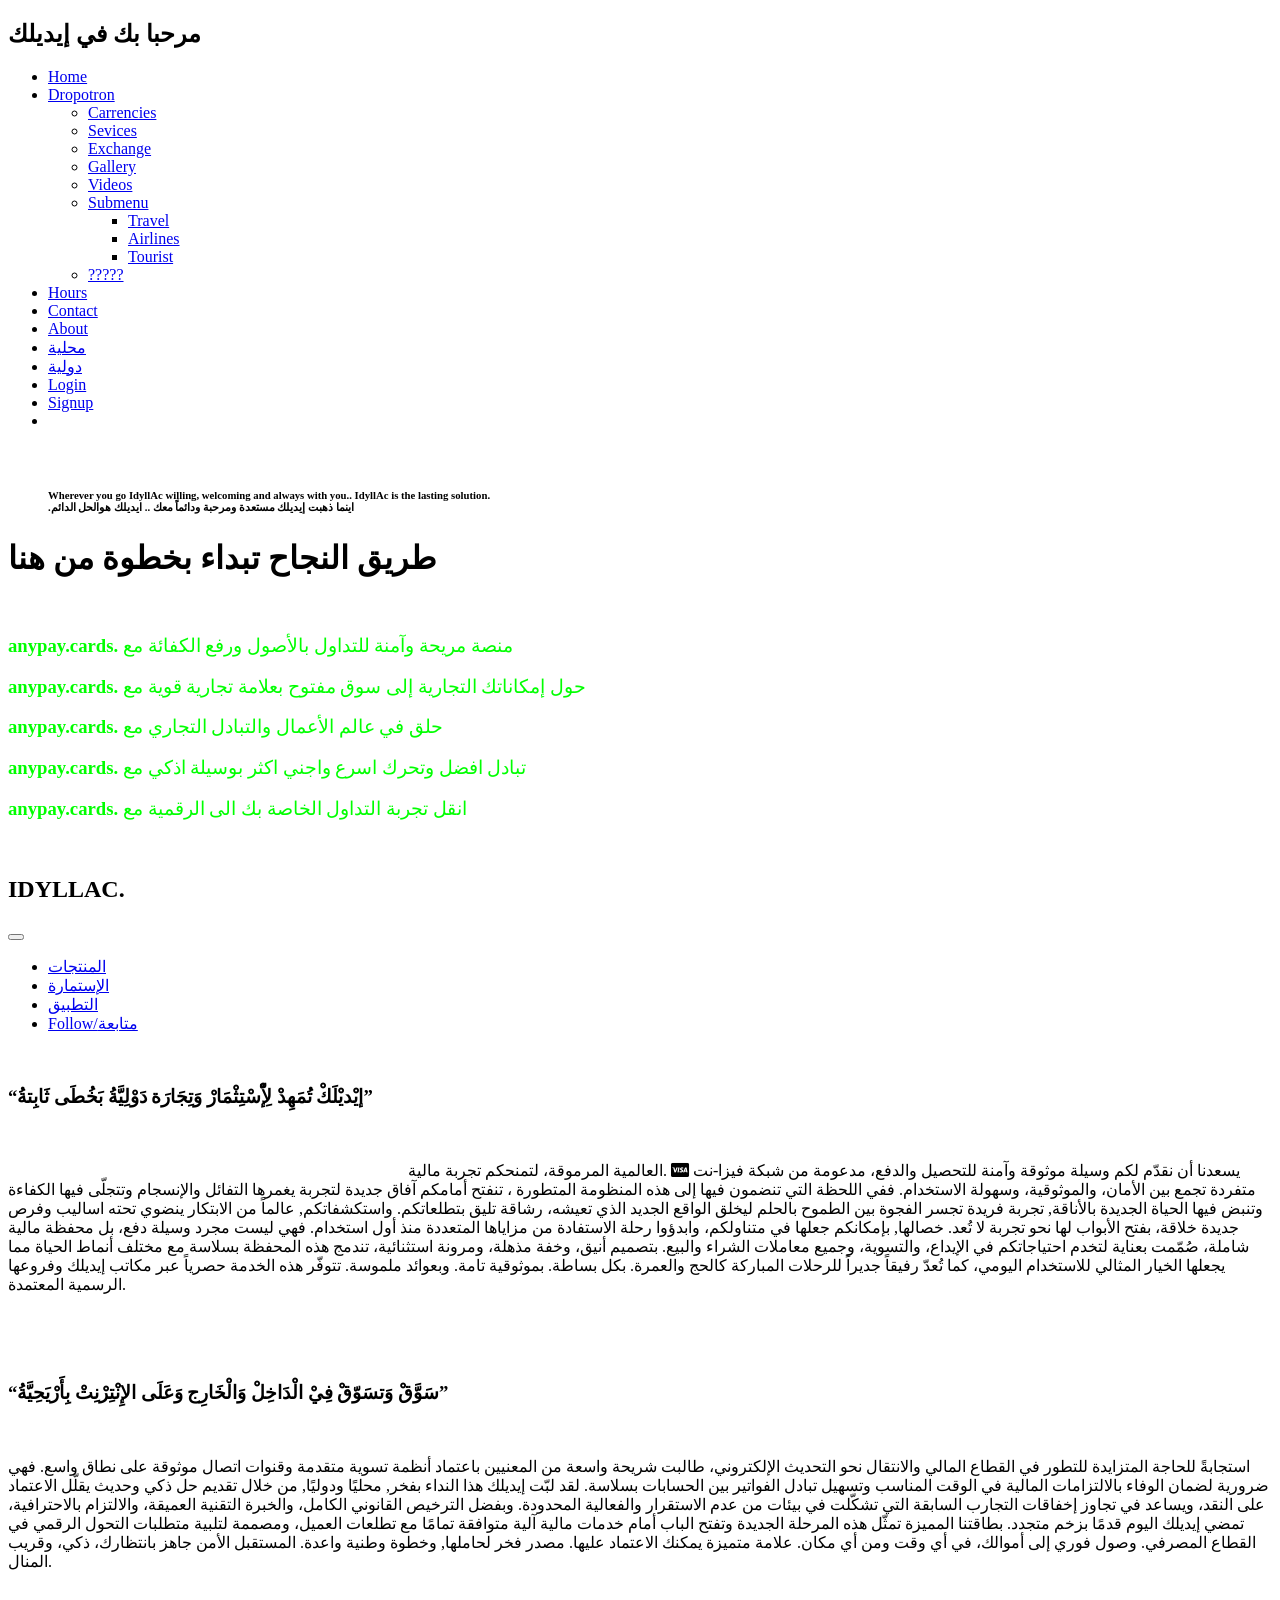
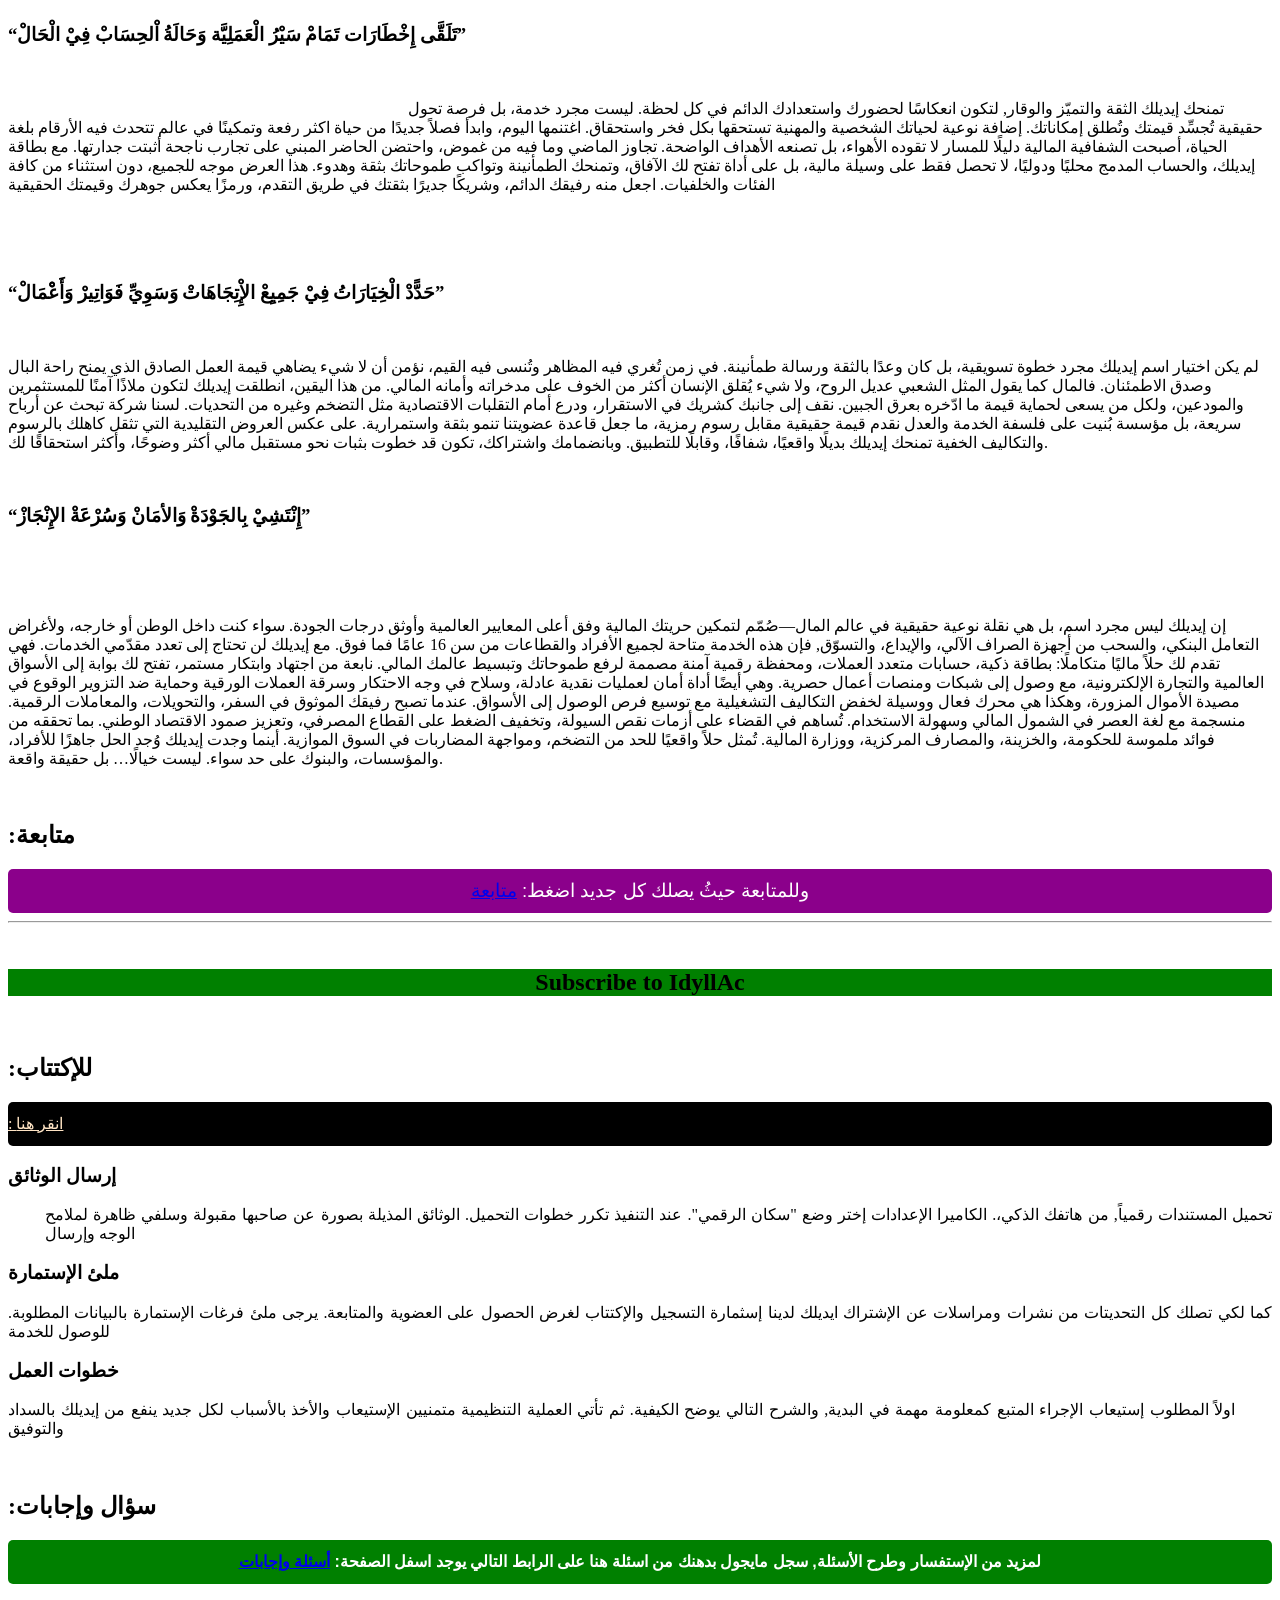
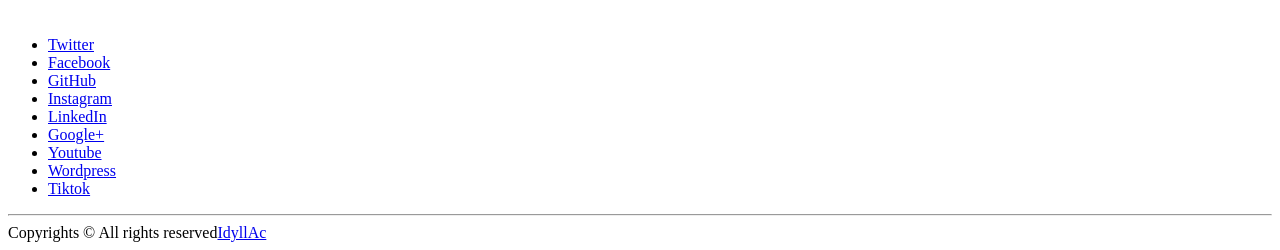
==== static/index.html @ e7d284f5 "changes" ====
<!DOCTYPE html>
<html lang="en">

<head>
    <meta charset="UTF-8">
    <meta name="author" content="discreption css of F-ST">
    <meta name="viewport" content="width=device-width, initial-scale=1.0">
    <meta name="description" content="Idyllic">
    <title>FLOATS CSS</title>
    <link rel="stylesheet" href="/static/style.css">
    <link rel="shortcut icon" href="favicon.ico" type="image/x-icon">
    <link rel="stylesheet" href="CSS/style.css">
    <link rel="stylesheet" href="sass/main.scss">


    <link rel="stylesheet" href="https://cdnjs.cloudflare.com/ajax/libs/font-awesome/6.5.2/css/all.min.css" 
       integrity="sha512-SnH5WK+bZxgPHs44uWIX+LLJAJ9/2PkPKZ5QiAj6Ta86w+fsb2TkcmfRyVX3pBnMFcV7oQPJkl9QevSCWr3W6A==" 
       crossorigin="anonymous" referrerpolicy="no-referrer" />


   

    <script src="https://kit.fontawesome.com/cbdd759dc1.js" crossorigin="anonymous"></script>      
    
   <!-- <link rel="stylesheet" href="https://fonts.googleapis.com/css?family=Tangerine"> -->
<style>
 /* body {
  font-family: 'Tangerine', serif;
  font-size: ;
  text-shadow: 4px 4px 4px #aaa; 
} */
</style>
</head>

<body>
    <header class="header">
        <section class="hero">
            <h1 class="hero__h1">مرحبا بك في إيديلك </h1>
        </section>

            <!-- Nav -->
           
            <nav class="header__nav">
                <ul class="header__ul">
                    <li class="current"><a href="http://anypay.cards/">Home</a></li>
                    <li class="dropdown"><a href="#">Dropotron</a>
                        <ul class="dropdown-content">
                            <li><a href="#">Carrencies</a></li>
                            <li><a href="#">Sevices</a></li>
                            <li><a href="#">Exchange</a></li>
                            <li><a href="#">Gallery</a></li>
                            <li><a href="#">Videos</a></li>
                            <li><a href="#">Submenu</a>
                                    <ul class="dropdown-right">
                                           <li><a href="#">Travel</a></li>
                                           <li><a href="#">Airlines</a></li>
                                           <li><a href="#">Tourist</a></li>
                                        </ul>

                                 <li><a href="#">?????</a></li>
                            </ul>
                        </li>
                    <li><a href="http://idyllac.github.io/minu_product/hours">Hours</a></li>
                    <li><a href="http://idyllac.github.io/minu_product/contact">Contact</a></li>
                    <li><a href="http://idyllac.github.io/minu_product/about">About</a></li>
                    <li><a href="http://idyllac.github.io/minu_product/local.html">محلية</a></li>
                    <li><a href="http://idyllac.github.io/minu_product/">دولية</a></li>
                    <li><a href="http://idyllac.github.io/authen-login.github.io/views/login">Login</a></li>
                    <li><a href="http://idyllac.github.io/formdatabase_resources/">Signup</a></li>
                    <li><form action="./search/">
                            <label for="anypay.cards"></label>
                           <!-- <input type="search" id="search" name="q" style="border:n ;" />
                            <button type="submit" style="border: none; background-color: lavender;">Search</button> -->
                        </form>
                    </li> 
              </ul>
            </nav>
    </header>
   

    <figure>
        <img src="./img/2e44cb3168434ea7b9e4347067de06e8.jpg" alt="" title="We Love IdyllAc!" width="" height=""
            class="responsive" />

        <figcaption class="offscreen">
            <h6>Wherever you go IdyllAc willing, welcoming and always with you.. IdyllAc is the lasting solution.<br>.اينما ذهبت إيديلك مستعدة ومرحبة ودائماً معك .. ايديلك هوالحل الدائم</h6>
        </figcaption>
    </figure>

    <!-- <div class="box sticky"> 
        <img src="./img/400PngdpiLogo.png" alt="logo" width="500" >
    </div> -->

    <h1>طريق النجاح تبداء بخطوة من هنا</h1>
    <br>
   <p><h3 style="color: lime; font-weight: lighter; "><strong>anypay.cards. </strong>منصة مريحة وآمنة للتداول بالأصول ورفع الكفائة مع</h3>
      <h3 style="color: lime; font-weight: lighter;"><strong>anypay.cards.</strong> حول إمكاناتك التجارية إلى سوق مفتوح بعلامة تجارية قوية مع</h3>
      <h3 style="color: lime; font-weight: lighter;"><strong>anypay.cards.</strong> حلق في عالم الأعمال والتبادل التجاري مع</h3>
      <h3 style="color: lime;font-weight: lighter; "><strong>anypay.cards.</strong> تبادل افضل وتحرك اسرع واجني اكثر بوسيلة اذكي مع</h3>
      <h3 style="color: lime; font-weight: lighter;"><strong>anypay.cards.</strong> انقل تجربة التداول الخاصة بك الى الرقمية مع</h3></p> 
      <br> 
        <main class="main">
        <section class="header-title-line">
            <h2 class="menu">IDYLLAC.</h2>
                <button class="menu-button">
                 <div class="menu-icon">
                 </div>
            </button>
        </section>

           <!-- Nav -->
            <nav class="nav">
                <ul class="ul">
                    <li><a href="#">المنتجات</a></li>
                    <li><a href="https://idyllac.github.io/formdatabase_resources/">الإستمارة</a></li>
                    <li><a href="#">التطبيق</a></li>
                    <li><a href="static/subscribe.html">Follow/متابعة</a></li>
                </ul>
            </nav>
        </main>
        <br>
       
    <h3 class="quote">&#8220;إيْديْلَكْ تُمَهِدْ لِإّْسْتِثْمَارْ وَتِجَارَة دَوْلِيَّةُ بَخُطَى ثَابِتةُ&#8221;<br><span class="nowrap"></span></h3>
    <br>
    <p><img src="./img/52756c58-fe36-455d-b7b3-cb38e7c44ff6.jpg" alt="" width="400" height=""
            style="float: left; margin-bottom: 2px;">
            يسعدنا أن نقدّم لكم وسيلة موثوقة وآمنة للتحصيل والدفع، مدعومة من شبكة فيزا-نت   <i class="fa-brands fa-cc-visa"></i> .العالمية المرموقة، لتمنحكم تجربة مالية متفردة تجمع بين الأمان، والموثوقية، وسهولة الاستخدام.

            ففي اللحظة التي تنضمون فيها إلى هذه المنظومة المتطورة ، تنفتح أمامكم آفاق جديدة لتجربة يغمرها التفائل والإنسجام وتتجلّى فيها الكفاءة وتنبض فيها الحياة الجديدة بالأناقة, تجربة فريدة تجسر الفجوة بين الطموح بالحلم ليخلق الواقع الجديد الذي تعيشه، رشاقة تليق بتطلعاتكم.
            
            واستكشفاتكم, عالماً من الابتكار ينضوي تحته اساليب وفرص جديدة خلاقة، بفتح الأبواب لها نحو تجربة لا تُعد.
            
            خصالها,  بإمكانكم جعلها في متناولكم، وابدؤوا رحلة الاستفادة من مزاياها المتعددة منذ أول استخدام. فهي ليست مجرد وسيلة دفع، بل محفظة مالية شاملة، صُمّمت بعناية لتخدم احتياجاتكم في الإيداع، والتسوية، وجميع معاملات الشراء والبيع.
            
            بتصميم أنيق، وخفة مذهلة، ومرونة استثنائية، تندمج هذه المحفظة بسلاسة مع مختلف أنماط الحياة مما يجعلها الخيار المثالي للاستخدام اليومي، كما تُعدّ رفيقاً جديراً للرحلات المباركة كالحج والعمرة.
            
            بكل بساطة. بموثوقية تامة. وبعوائد ملموسة.
            
            تتوفّر هذه الخدمة حصرياً عبر مكاتب إيديلك وفروعها الرسمية المعتمدة.
            
            </p>
    <br><br><br>
     
    <h3 class="quote">&#8220;سَوَّقْ وَتسَوّقْ فِيْ الْدَاخِلْ وَالْخَارِج وَعَلَى الإِنْتِرْنِتْ بِأَرْيَحِيَّةُ&#8221;<br><span class="nowrap"></span></h3>
    <br>
    <p><img src="./img/913b2963-23cf-4f2a-9b0e-c0aa7f538b38.jpeg" alt="" width="400" height="" style="float: right;">
        استجابةً للحاجة المتزايدة للتطور في القطاع المالي والانتقال نحو التحديث الإلكتروني، طالبت شريحة واسعة من المعنيين باعتماد أنظمة تسوية متقدمة وقنوات اتصال موثوقة على نطاق واسع.
فهي ضرورية لضمان الوفاء بالالتزامات المالية في الوقت المناسب وتسهيل تبادل الفواتير بين الحسابات بسلاسة.

لقد لبّت إيديلك هذا النداء بفخر, محليًا ودوليًا, من خلال تقديم حل ذكي وحديث يقلّل الاعتماد على النقد، ويساعد في تجاوز إخفاقات التجارب السابقة التي تشكّلت في بيئات من عدم الاستقرار والفعالية المحدودة.

وبفضل الترخيص القانوني الكامل، والخبرة التقنية العميقة، والالتزام بالاحترافية، تمضي إيديلك اليوم قدمًا بزخم متجدد.
بطاقتنا المميزة تمثّل هذه المرحلة الجديدة وتفتح الباب أمام خدمات مالية آلية متوافقة تمامًا مع تطلعات العميل، ومصممة لتلبية متطلبات التحول الرقمي في القطاع المصرفي.

وصول فوري إلى أموالك، في أي وقت ومن أي مكان.
علامة متميزة يمكنك الاعتماد عليها. مصدر فخر لحاملها, وخطوة وطنية واعدة.
المستقبل الأمن جاهز بانتظارك، ذكي، وقريب المنال.

 </p>
    
    <br>

    <h3 class="quote">&#8220;تَلَقَّى إِخْطَارَات تَمَامْ سَيْرُ الْعَمَلِيَّة وَحَالَةُ اْلحِسَابْ فِيْ
        الْحَالْ&#8221;<br><span class="nowrap"></span></h3>
        <br>
    <p><img src="./img/8068e148-98a0-414a-87c2-8076c96b428b.jpg" alt="" width="400" height=""
            style="float: left; margin-bottom: 2px;">تمنحك إيديلك الثقة والتميّز والوقار, لتكون انعكاسًا لحضورك واستعدادك الدائم في كل لحظة.
            ليست مجرد خدمة، بل فرصة تحول حقيقية تُجسِّد قيمتك وتُطلق إمكاناتك.
            إضافة نوعية لحياتك الشخصية والمهنية تستحقها بكل فخر واستحقاق.
            اغتنمها اليوم، وابدأ فصلاً جديدًا من حياة اكثر رفعة وتمكينًا
            في عالم تتحدث فيه الأرقام بلغة الحياة، أصبحت الشفافية المالية دليلًا للمسار لا تقوده الأهواء، بل تصنعه الأهداف الواضحة.
            تجاوز الماضي وما فيه من غموض، واحتضن الحاضر المبني على تجارب ناجحة أثبتت جدارتها.
            مع بطاقة إيديلك، والحساب المدمج محليًا ودوليًا، لا تحصل فقط على وسيلة مالية، بل على أداة تفتح لك الآفاق، وتمنحك الطمأنينة وتواكب طموحاتك بثقة وهدوء.
            
            هذا العرض موجه للجميع، دون استثناء من كافة الفئات والخلفيات.
            اجعل منه رفيقك الدائم، وشريكًا جديرًا بثقتك في طريق التقدم، ورمزًا يعكس جوهرك وقيمتك الحقيقية
            </p>
    
    <br><br><br>
    <h3 class="quote">&#8220;حَدًّدْ الْخِيَارَاتُ فِيْ جَمِيِعْ الإِْتِجَاهَاتْ وَسَوِيِّ فَوَاتِيرْ
        وَأَعْْمَالْ&#8221;<br><span class="nowrap"></span></h3>
        <br>
    <p><img src="./img/b0f066c2-652f-40ff-bf4b-7b448a8bc872.jpg" alt="" width="400" height="" style="float: right;">لم يكن اختيار اسم إيديلك مجرد خطوة تسويقية، بل كان وعدًا بالثقة ورسالة طمأنينة.
        في زمن تُغري فيه المظاهر وتُنسى فيه القيم، نؤمن أن لا شيء يضاهي قيمة العمل الصادق الذي يمنح راحة البال وصدق الاطمئنان.
        فالمال كما يقول المثل الشعبي عديل الروح، ولا شيء يُقلق الإنسان أكثر من الخوف على مدخراته وأمانه المالي.
        
        من هذا اليقين، انطلقت إيديلك لتكون ملاذًا آمنًا للمستثمرين والمودعين، ولكل من يسعى لحماية قيمة ما ادّخره بعرق الجبين.
        نقف إلى جانبك كشريك في الاستقرار، ودرع أمام التقلبات الاقتصادية مثل التضخم وغيره من التحديات.
        لسنا شركة تبحث عن أرباح سريعة، بل مؤسسة بُنيت على فلسفة الخدمة والعدل نقدم قيمة حقيقية مقابل رسوم رمزية، ما جعل قاعدة عضويتنا تنمو بثقة واستمرارية.
        
        على عكس العروض التقليدية التي تثقل كاهلك بالرسوم والتكاليف الخفية تمنحك إيديلك بديلًا واقعيًا، شفافًا، وقابلًا للتطبيق.
        وبانضمامك واشتراكك، تكون قد خطوت بثبات نحو مستقبل مالي أكثر وضوحًا، وأكثر استحقاقًا لك.
        
        </p>

    <br>

    <h3 class="quote">&#8220;إِنْتَشِيْ بِالجَوْدَةْ وَالأمَانْ وَسُرْعََةْ الإِنْجَازْ&#8221;<span
            class="nowrap"></span></h3>
            <br>
    <p><img src="./img/be5d1be1-2dcd-41d0-843d-63190e4a1287.jpeg" alt="" width="400" height="" style="float: left;">
        <br><br> إن إيديلك ليس مجرد اسم، بل هي نقلة نوعية حقيقية في عالم المال—صُمّم لتمكين حريتك المالية وفق أعلى المعايير العالمية وأوثق درجات الجودة.
        سواء كنت داخل الوطن أو خارجه، ولأغراض التعامل البنكي، والسحب من أجهزة الصراف الآلي، والإيداع، والتسوّق, فإن هذه الخدمة متاحة لجميع الأفراد والقطاعات من سن 16 عامًا فما فوق.
        
        مع إيديلك لن تحتاج إلى تعدد مقدّمي الخدمات.
        فهي تقدم لك حلاً ماليًا متكاملًا: بطاقة ذكية، حسابات متعدد العملات، ومحفظة رقمية آمنة مصممة لرفع طموحاتك وتبسيط عالمك المالي.
        
        نابعة من اجتهاد وابتكار مستمر، تفتح لك بوابة إلى الأسواق العالمية والتجارة الإلكترونية، مع وصول إلى شبكات ومنصات أعمال حصرية.
        وهي أيضًا أداة أمان لعمليات نقدية عادلة، وسلاح في وجه الاحتكار وسرقة العملات الورقية وحماية ضد التزوير الوقوع في مصيدة الأموال المزورة، وهكذا هي محرك فعال ووسيلة لخفض التكاليف التشغيلية مع توسيع فرص الوصول إلى الأسواق.
        
        عندما تصبح رفيقك الموثوق في السفر، والتحويلات، والمعاملات الرقمية. منسجمة مع لغة العصر في الشمول المالي وسهولة الاستخدام.
        تُساهم في القضاء على أزمات نقص السيولة، وتخفيف الضغط على القطاع المصرفي، وتعزيز صمود الاقتصاد الوطني.
        
        بما تحققه من فوائد ملموسة للحكومة، والخزينة، والمصارف المركزية، ووزارة المالية. تُمثل  حلاً واقعيًا للحد من التضخم، ومواجهة المضاربات في السوق الموازية.
        أينما وجدت إيديلك وُجد الحل جاهزًا للأفراد، والمؤسسات، والبنوك على حد سواء.
        ليست خيالًا… بل حقيقة واقعة.
    </p>
        <br>
    <h2>:متابعة</h2>
    <h3 style="background-color: darkmagenta; display: block;  width: auto; margin: auto; color:#fff; font-weight: 200; text-align: center; 
    font-family: Arial, Helvetica, sans-serif; border-radius: 5px; cursor: pointer; line-height: 2.75rem ">وللمتابعة حيثُ يصلك كل جديد اضغط: <a href="static/subscribe.html">متابعة</a></h3>
   
        <hr>
        <br>
        <h2 style="background-color: green; text-align: center;">Subscribe to IdyllAc</h2>
        <br>
        <h2>:للإكتتاب</h2>
      <a href="http://idyllac.github.io/formdatabase_resources/" class="button" style="background-color:black; display: block; width:auto;
       margin: auto; color:bisque; border-radius: 5px; border: 0; 
cursor: pointer; line-height: 2.75rem">: انقر هنا
        </a>

       <section class="wrapper style">
        <div class="container"> 
          <div class="row gtr-200">

            <section class="col-4 col-12-narrower">
              <div class="box highlight">
                <i class="icon solid major fa-paper-plane"></i>
                <h3>إرسال الوثائق</h3>
                <p style="text-align: justify; padding-left: 2.3rem;"> تحميل المستندات رقمياً,  من هاتفك الذكي،. الكاميرا الإعدادات إختر وضع "سكان الرقمي".
                   عند التنفيذ تكرر خطوات التحميل. الوثائق المذيلة بصورة عن صاحبها مقبولة وسلفي ظاهرة لملامح الوجه وإرسال</p>
              </div>
            </section>
            <section class="col-4 col-12-narrower">
              <div class="box highlight">
                <i class="icon solid major fa-pencil-alt"></i>
                <h3>ملئ الإستمارة</h3>
                <p style="text-align: justify; padding: 0;">.كما لكي تصلك كل التحديتات من نشرات ومراسلات عن الإشتراك ايديلك لدينا إسثمارة التسجيل والإكتتاب لغرض الحصول على العضوية والمتابعة.
                   يرجى ملئ فرغات الإستمارة بالبيانات المطلوبة للوصول للخدمة</p>
              </div>
            </section>
            <section class="col-4 col-12-narrower">
              <div class="box highlight">
                <i class="icon solid major fa-wrench"></i>
                <h3>خطوات العمل</h3>
                <p style="text-align: justify; padding-right: 2.3rem;"> اولاً المطلوب إستيعاب الإجراء المتبع كمعلومة مهمة في البدية, والشرح التالي يوضح الكيفية. ثم تأتي العملية التنظيمية متمنيين الإستيعاب والأخذ بالأسباب لكل جديد ينفع من إيديلك بالسداد والتوفيق </p>
              </div>
            </section>

          </div>
        </div>
      </section>
    <br>
 <h2>:سؤال وإجابات</h2>
      <h4 style="background-color: green; display: block;  width: auto; margin: auto; color: #fff; text-align:center;
       font-family: Arial, Helvetica, sans-serif; border-radius: 5px; cursor: pointer; line-height: 2.75rem "> لمزيد من الإستفسار وطرح الأسئلة, سجل مايجول بدهنك من اسئلة هنا على الرابط التالي يوجد اسفل الصفحة: <a href="static/subscribe.html" target="_blank" rel="noopener noreferrer">أسئلة وإجابات</a></h4>
  
      <br>
      

    <br>
    
    

    <!-- Icons -->
    <ul class="icons">
        <li><a href="#" class="icon brands fa-twitter"><span class="label">Twitter</span></a></li>
        <li><a href="#" class="icon brands fa-facebook-f"><span class="label">Facebook</span></a></li>
        <li><a href="#" class="icon brands fa-github"><span class="label">GitHub</span></a></li>
        <li><a href="#" class="icon brands fa-instagram"><span class="label">Instagram</span></a></li>
        <li><a href="#" class="icon brands fa-linkedin-in"><span class="label">LinkedIn</span></a></li>
        <li><a href="#" class="icon brands fa-google-plus-g"><span class="label">Google+</span></a></li>
        <li><a href="#" class="icon brands fa-youtube"><span class="label">Youtube</span></a></li>
        <li><a href="https://idyllac.wordpress.com/" class="icon brands fa-wordpress"><span class="label">Wordpress</span></a></li>
        <li><a href="#" class="icon brands fa-tiktok"><span class="label">Tiktok</span></a></li>
    </ul>

    <hr>

    <!-- Copyright -->
    <div class="copyright">
        <footer class="footer">
            <span class="nowrap">Copyrights &copy; <time id="year"></time></span>
            <span class="nowrap">All rights reserved<a
                    href="https://idypay.fr">IdyllAc</a></span>

        </footer>
        


<!-- <script>
    window.fbAsyncInit = function() {
      FB.init({
        appId      : '{your-app-id}',
        cookie     : true,
        xfbml      : true,
        version    : '{api-version}'
      });
        
      FB.AppEvents.logPageView();   
        
    };
  
    (function(d, s, id){
       var js, fjs = d.getElementsByTagName(s)[0];
       if (d.getElementById(id)) {return;}
       js = d.createElement(s); js.id = id;
       js.src = "https://connect.facebook.net/en_US/sdk.js";
       fjs.parentNode.insertBefore(js, fjs);
     }(document, 'script', 'facebook-jssdk'));
  </script> -->
         
</body>
</html>
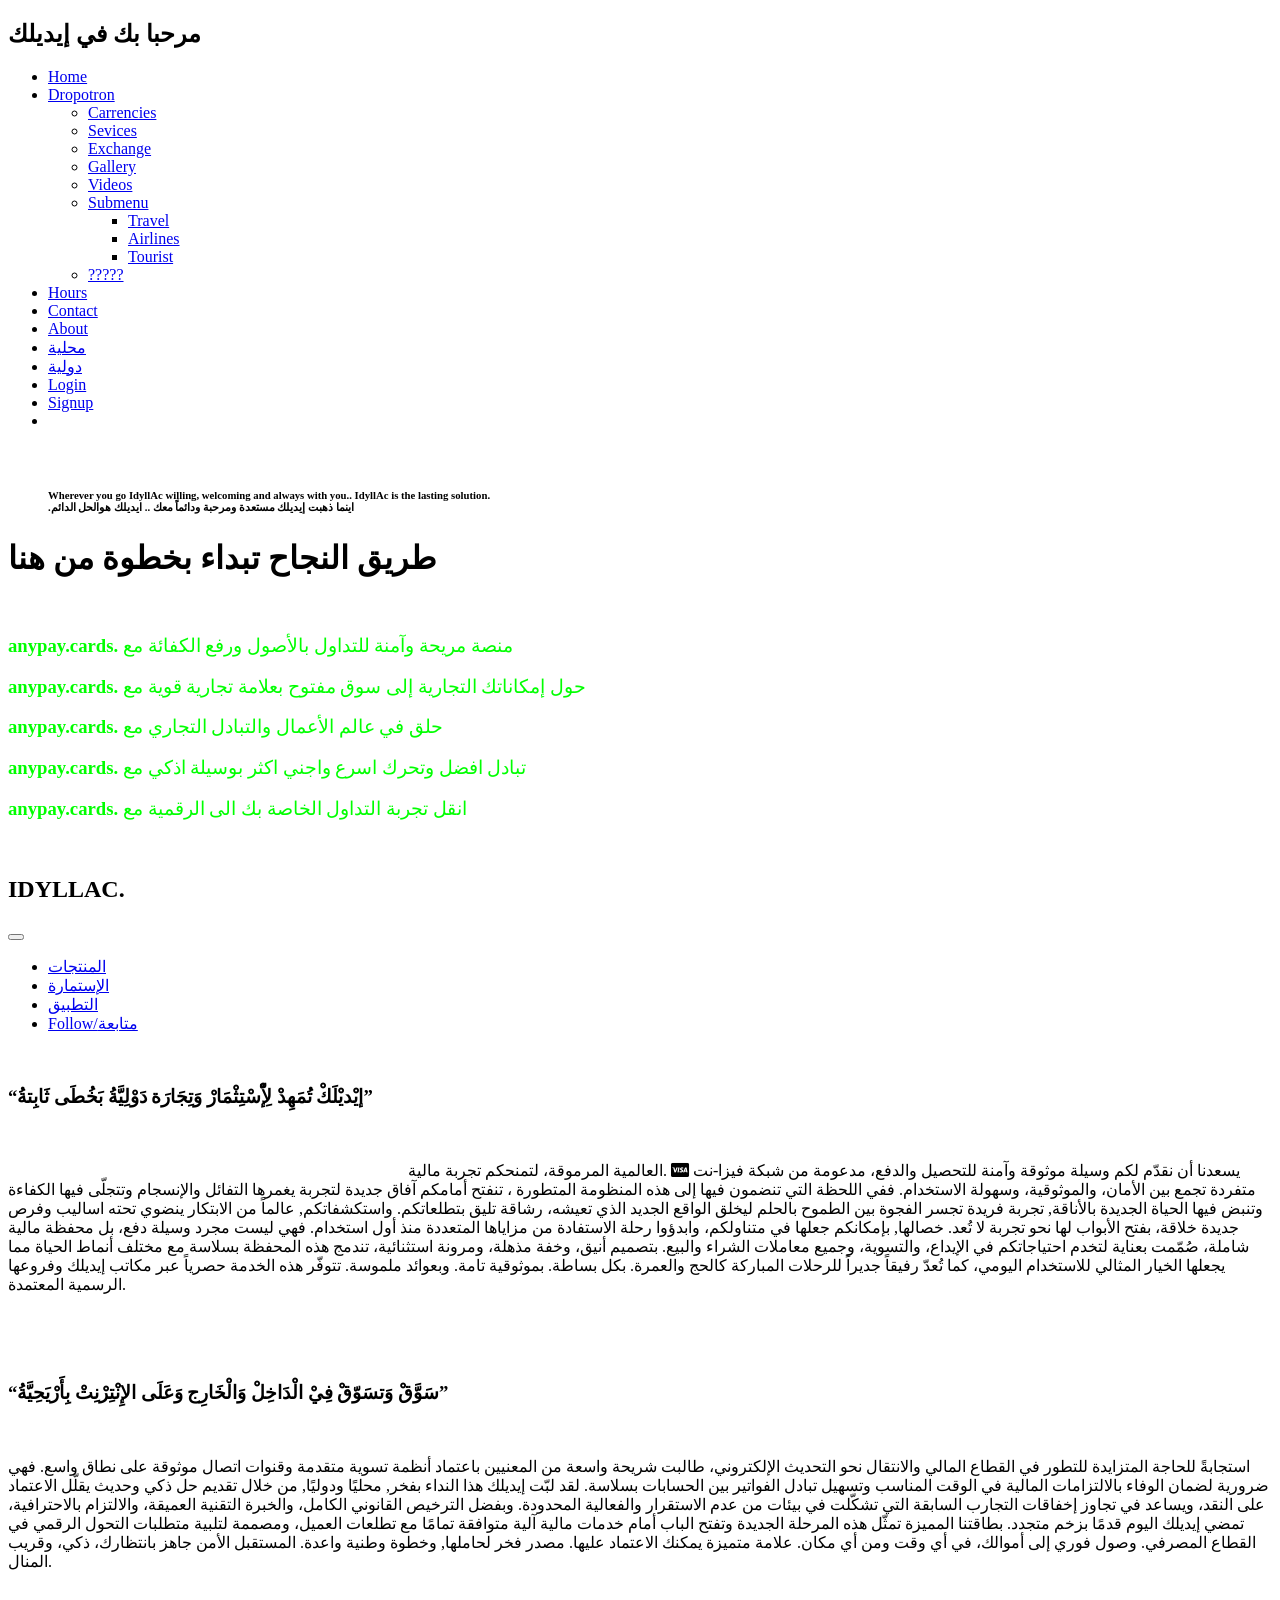
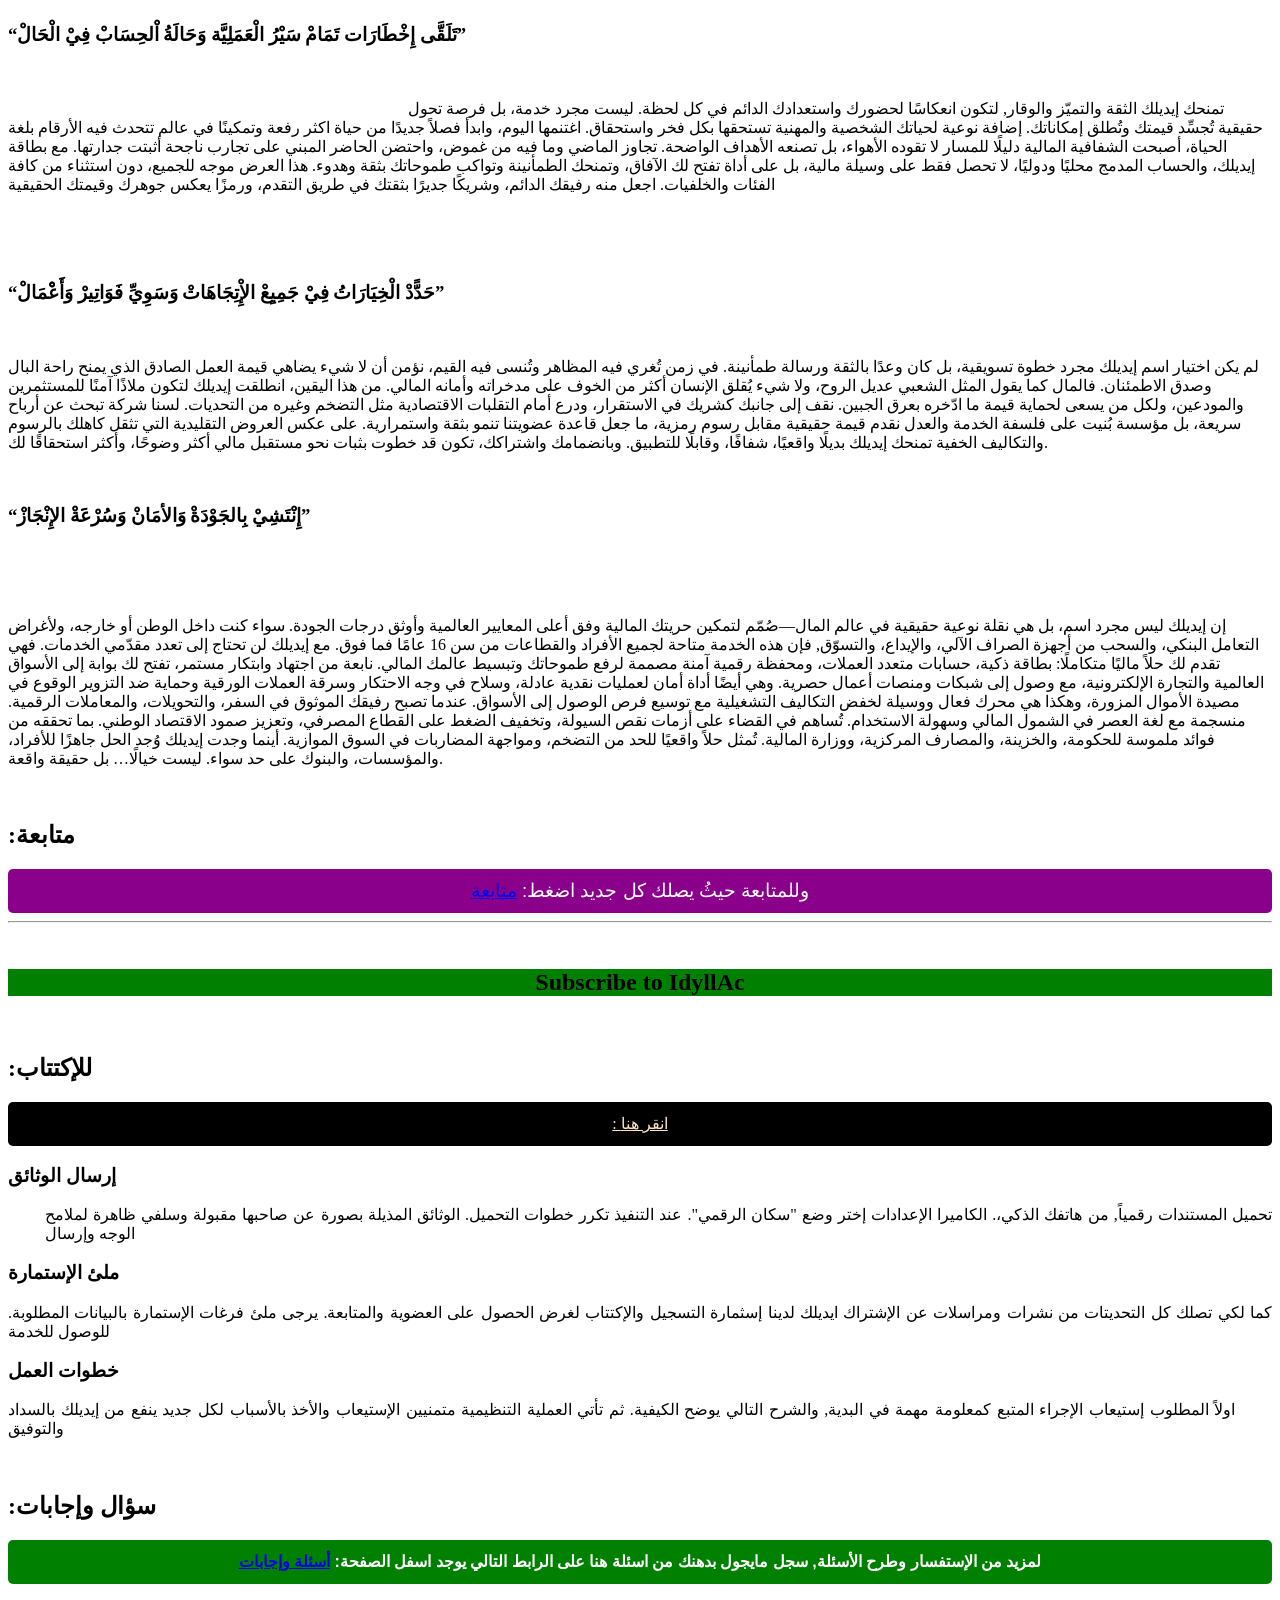
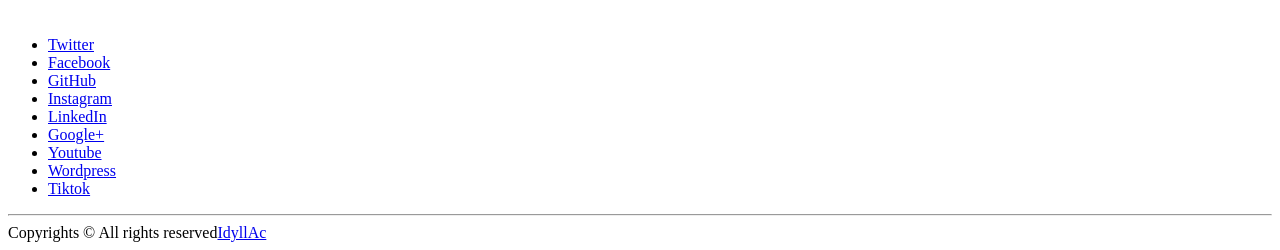
==== commit 8dd4167e: "changes" ====
--- a/static/index.html
+++ b/static/index.html
@@ -6,7 +6,7 @@
     <meta name="author" content="discreption css of F-ST">
     <meta name="viewport" content="width=device-width, initial-scale=1.0">
     <meta name="description" content="Idyllic">
-    <title>FLOATS CSS</title>
+    <title>My idyllac Project With Google</title>
     <link rel="stylesheet" href="/static/style.css">
     <link rel="shortcut icon" href="favicon.ico" type="image/x-icon">
     <link rel="stylesheet" href="CSS/style.css">
@@ -217,17 +217,17 @@
     </p>
         <br>
     <h2>:متابعة</h2>
-    <h3 style="background-color: darkmagenta; display: block;  width: auto; margin: auto; color:#fff; font-weight: 200; text-align: center; 
-    font-family: Arial, Helvetica, sans-serif; border-radius: 5px; cursor: pointer; line-height: 2.75rem ">وللمتابعة حيثُ يصلك كل جديد اضغط: <a href="static/subscribe.html">متابعة</a></h3>
+    <h3 class="button" style="background-color: darkmagenta; display: block;  width: auto; margin: auto; color:#fff; font-weight: 200; text-align: center; 
+    font-family: Arial, Helvetica, sans-serif; border-radius: 5px; cursor: pointer; line-height: 2.75rem ">وللمتابعة حيثُ يصلك كل جديد اضغط: <a href="subscribe.html">متابعة</a></h3>
    
         <hr>
         <br>
         <h2 style="background-color: green; text-align: center;">Subscribe to IdyllAc</h2>
         <br>
         <h2>:للإكتتاب</h2>
-      <a href="http://idyllac.github.io/formdatabase_resources/" class="button" style="background-color:black; display: block; width:auto;
-       margin: auto; color:bisque; border-radius: 5px; border: 0; 
-cursor: pointer; line-height: 2.75rem">: انقر هنا
+      <a href="http://idyllac.github.io/formdatabase_resources/" class="button" style="background-color:black; display: block; text-align: center; width:auto;
+       margin: auto; color:bisque; border-radius: 5px; border: 0 ; 
+cursor: pointer; line-height: 2.75rem ">: انقر هنا
         </a>
 
        <section class="wrapper style">
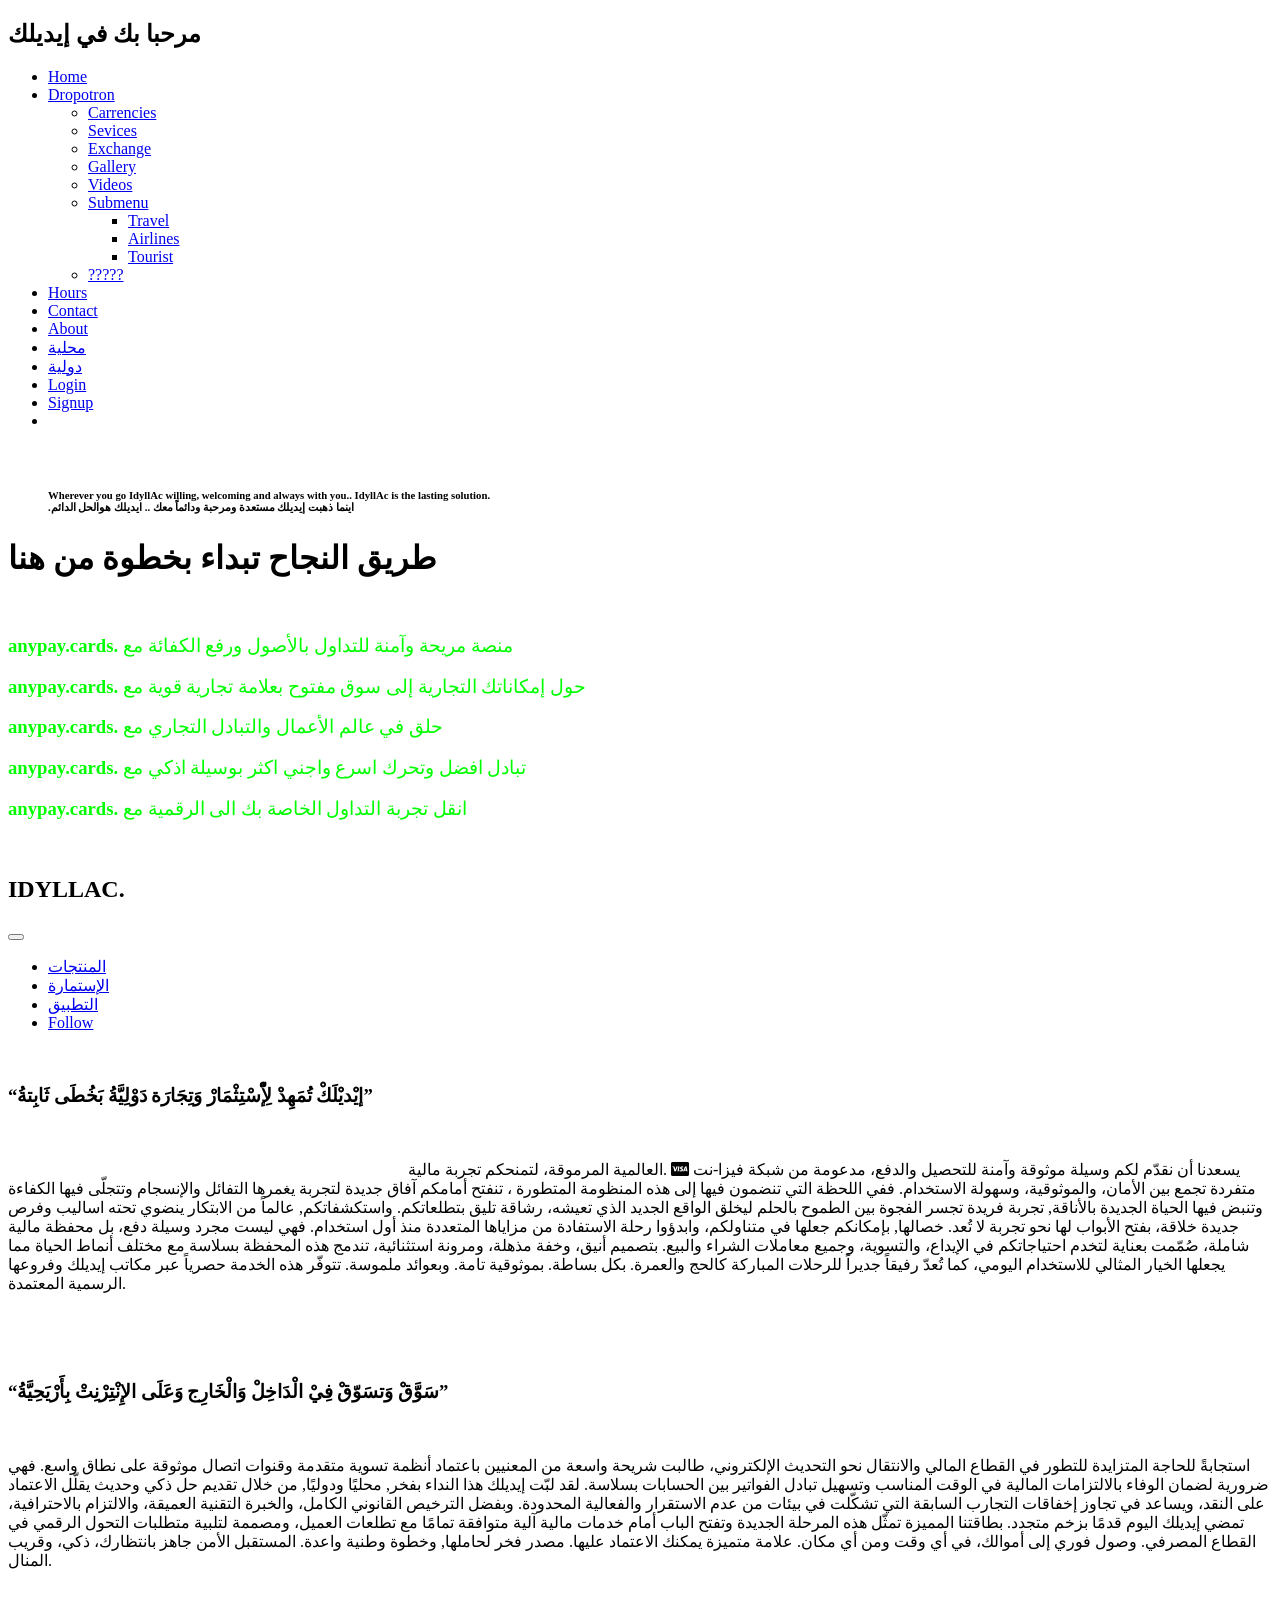
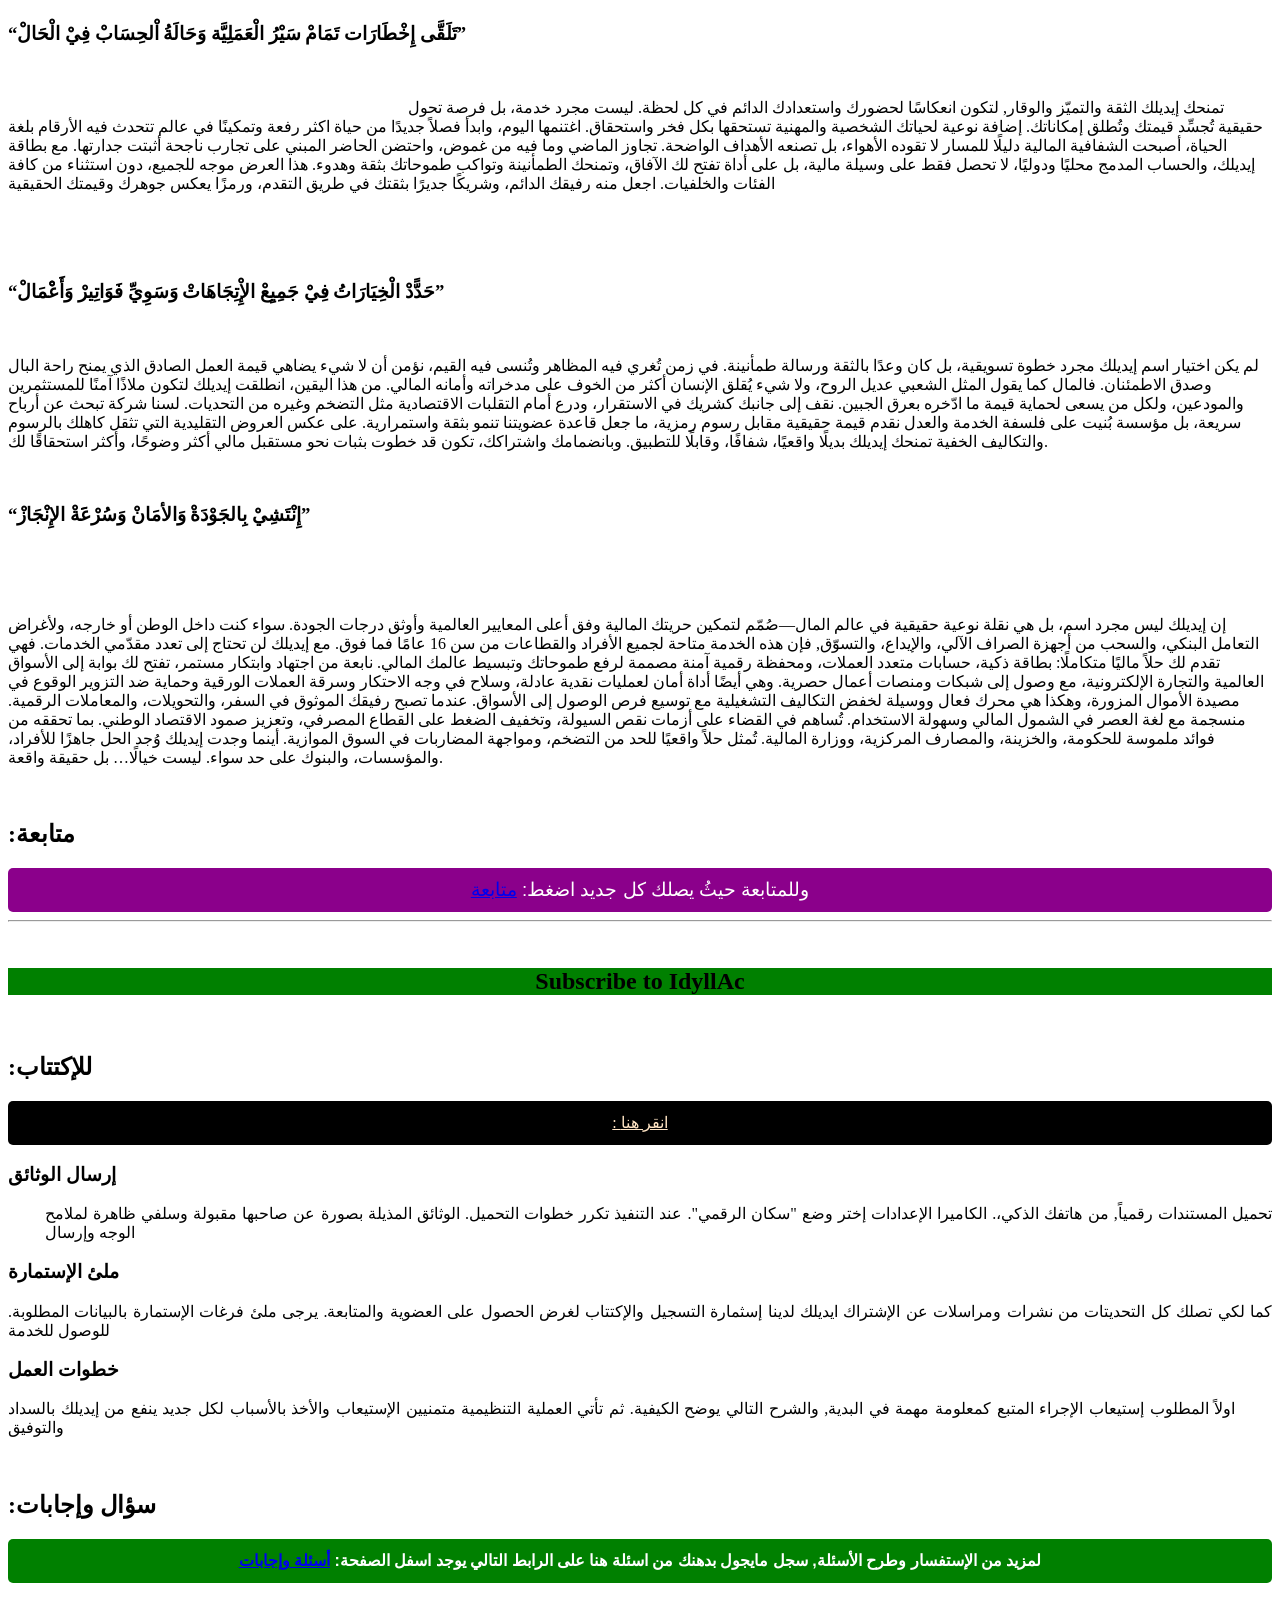
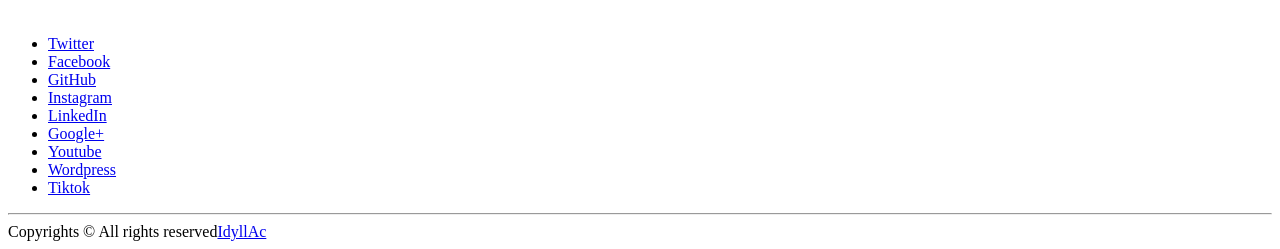
==== commit 1ac52757: "changes" ====
--- a/static/index.html
+++ b/static/index.html
@@ -7,7 +7,6 @@
     <meta name="viewport" content="width=device-width, initial-scale=1.0">
     <meta name="description" content="Idyllic">
     <title>My idyllac Project With Google</title>
-    <link rel="stylesheet" href="/static/style.css">
     <link rel="shortcut icon" href="favicon.ico" type="image/x-icon">
     <link rel="stylesheet" href="CSS/style.css">
     <link rel="stylesheet" href="sass/main.scss">
@@ -112,9 +111,9 @@
             <nav class="nav">
                 <ul class="ul">
                     <li><a href="#">المنتجات</a></li>
-                    <li><a href="https://idyllac.github.io/formdatabase_resources/">الإستمارة</a></li>
+                    <li><a href="formdatabase_resources">الإستمارة</a></li>
                     <li><a href="#">التطبيق</a></li>
-                    <li><a href="static/subscribe.html">Follow/متابعة</a></li>
+                    <li><a href="subscribe.html">Follow</a></li>
                 </ul>
             </nav>
         </main>
@@ -218,14 +217,14 @@
         <br>
     <h2>:متابعة</h2>
     <h3 class="button" style="background-color: darkmagenta; display: block;  width: auto; margin: auto; color:#fff; font-weight: 200; text-align: center; 
-    font-family: Arial, Helvetica, sans-serif; border-radius: 5px; cursor: pointer; line-height: 2.75rem ">وللمتابعة حيثُ يصلك كل جديد اضغط: <a href="subscribe.html">متابعة</a></h3>
+    font-family: Arial, Helvetica, sans-serif; border-radius: 5px; cursor: pointer; line-height: 2.75rem ">وللمتابعة حيثُ يصلك كل جديد اضغط: <a href="./static/subscribe.html">متابعة</a></h3>
    
         <hr>
         <br>
         <h2 style="background-color: green; text-align: center;">Subscribe to IdyllAc</h2>
         <br>
         <h2>:للإكتتاب</h2>
-      <a href="http://idyllac.github.io/formdatabase_resources/" class="button" style="background-color:black; display: block; text-align: center; width:auto;
+      <a href="http://formdatabase_resources" class="button" style="background-color:black; display: block; text-align: center; width:auto;
        margin: auto; color:bisque; border-radius: 5px; border: 0 ; 
 cursor: pointer; line-height: 2.75rem ">: انقر هنا
         </a>
@@ -264,7 +263,7 @@
     <br>
  <h2>:سؤال وإجابات</h2>
       <h4 style="background-color: green; display: block;  width: auto; margin: auto; color: #fff; text-align:center;
-       font-family: Arial, Helvetica, sans-serif; border-radius: 5px; cursor: pointer; line-height: 2.75rem "> لمزيد من الإستفسار وطرح الأسئلة, سجل مايجول بدهنك من اسئلة هنا على الرابط التالي يوجد اسفل الصفحة: <a href="static/subscribe.html" target="_blank" rel="noopener noreferrer">أسئلة وإجابات</a></h4>
+       font-family: Arial, Helvetica, sans-serif; border-radius: 5px; cursor: pointer; line-height: 2.75rem "> لمزيد من الإستفسار وطرح الأسئلة, سجل مايجول بدهنك من اسئلة هنا على الرابط التالي يوجد اسفل الصفحة: <a href="./static/subscribe.html">أسئلة وإجابات</a></h4>
   
       <br>
       
@@ -293,10 +292,17 @@
         <footer class="footer">
             <span class="nowrap">Copyrights &copy; <time id="year"></time></span>
             <span class="nowrap">All rights reserved<a
-                    href="https://idypay.fr">IdyllAc</a></span>
+                    href="https://anypay.cards">IdyllAc</a></span>
 
         </footer>
-        
+        <scripts>
+
+            <script src="https://kit.fontawesome.com/cbdd759dc1.js" crossorigin="anonymous">
+            document.getElementById("year").innerHTML = new Date().getFullYear(); 
+          </script>
+          <script src="./static/subscribe.html"></script>
+
+
 
 
 <!-- <script>
